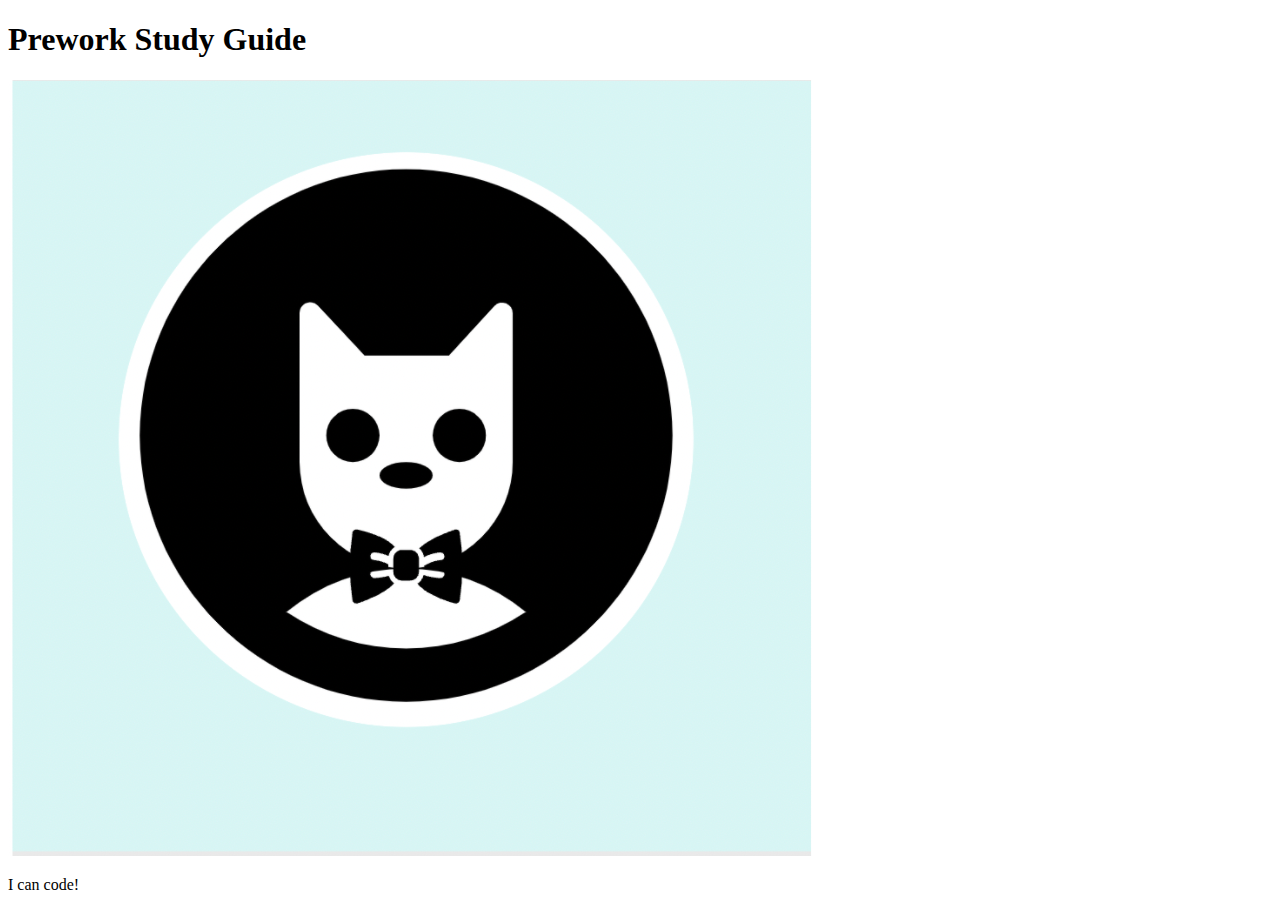
==== prework-study-guide/index.html @ 06c5af07 "add starter code" ====
<!DOCTYPE html>
<html lang="en">
  <head>
    <meta charset="UTF-8" />
    <meta http-equiv="X-UA-Compatible" content="IE=edge" />
    <meta name="viewport" content="width=device-width, initial-scale=1.0" />
    <title>Prework Study Guide</title>
  </head>
  <body>
    <header id="top">
      <h1>Prework Study Guide</h1>
      <img src="./assets/bowtie-cat.png" alt="Profile image of cat wearing a bow tie." />
    </header>
    <main>
      <!-- Student code goes here -->
    </main>

    <footer>
      <p>I can code!</p>
    </footer>
  </body>
</html>
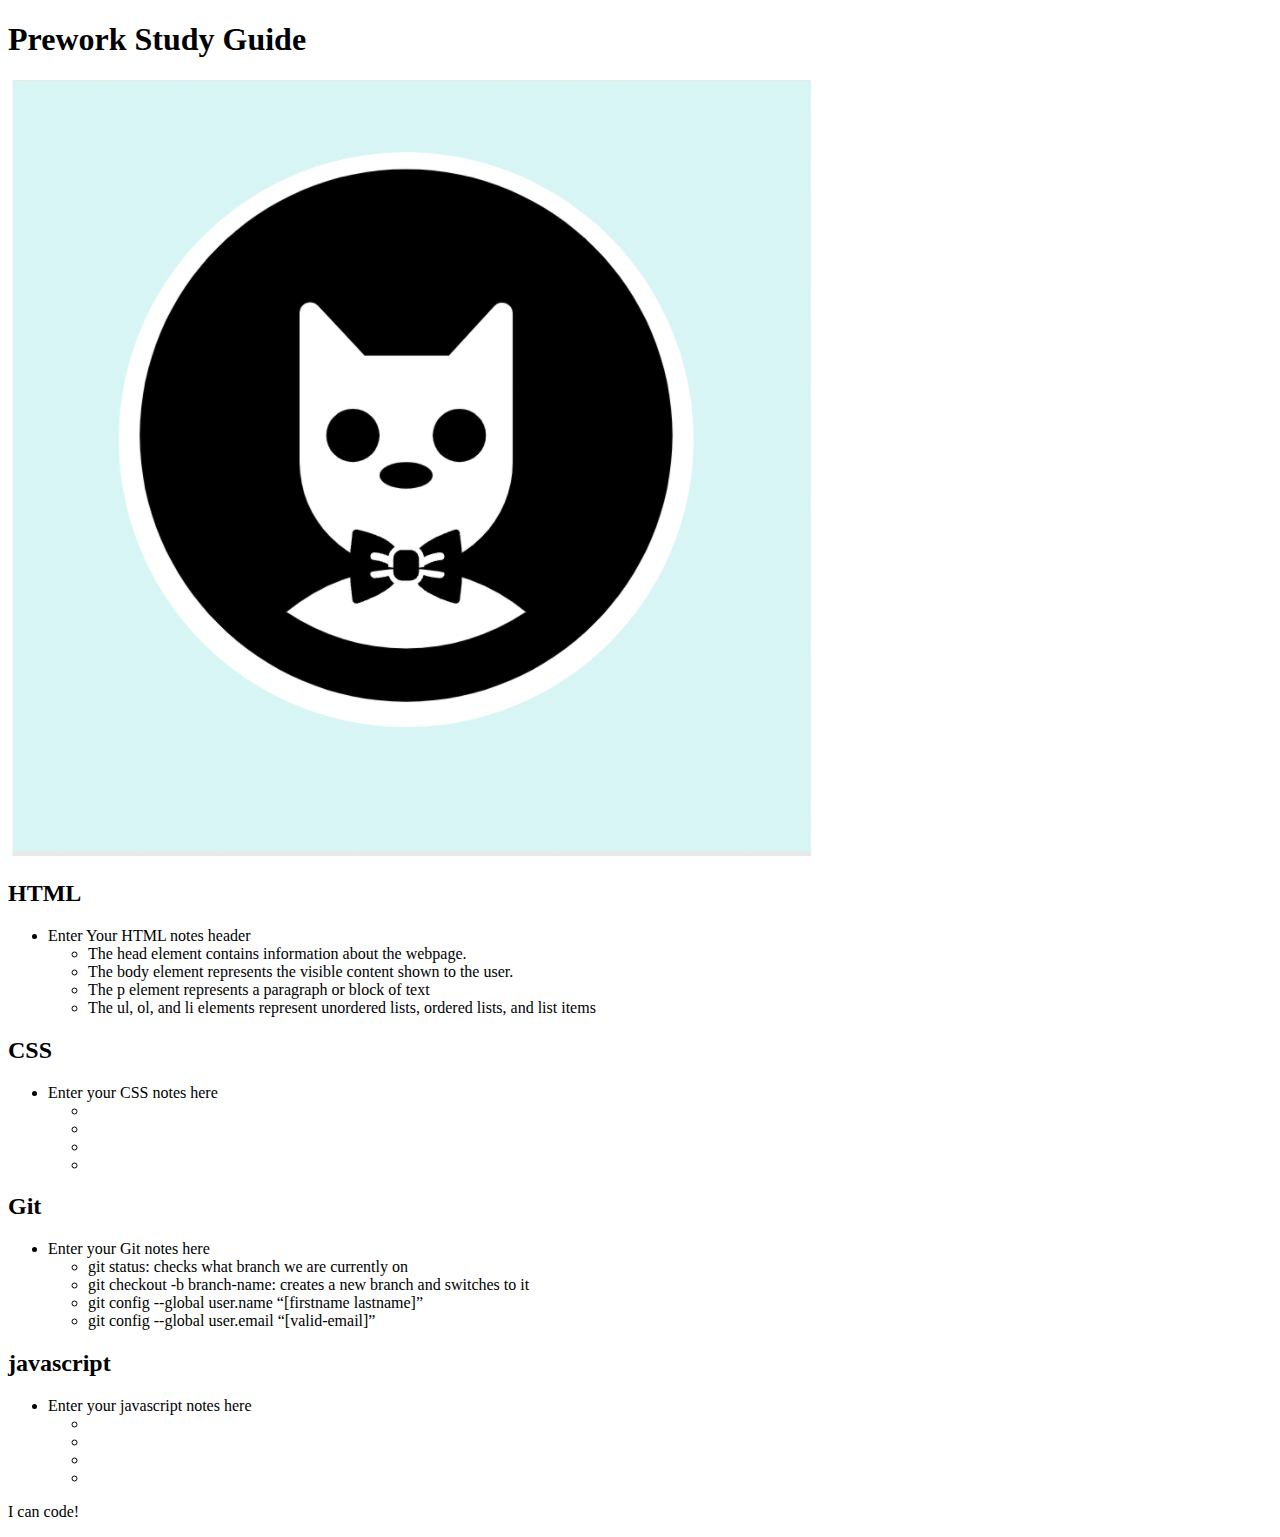
==== commit 2f274ba4: "added code to HTML file" ====
--- a/prework-study-guide/index.html
+++ b/prework-study-guide/index.html
@@ -12,7 +12,61 @@
       <img src="./assets/bowtie-cat.png" alt="Profile image of cat wearing a bow tie." />
     </header>
     <main>
-      <!-- Student code goes here -->
+      <section class="card" id="html-section">
+        <h2>HTML</h2>
+        <ul>
+          <li>Enter Your HTML notes header</li>
+          <ul>
+            <li>The head element contains information about the webpage.</li>
+            <li>The body element represents the visible content shown to the user.</li>
+            <li>The p element represents a paragraph or block of text</li>
+            <li>The ul, ol, and li elements represent unordered lists, ordered lists, and list items</li>
+          </ul>
+        </ul>
+
+      </section>
+   
+      <section class="card" id="css-section">
+        <h2>CSS</h2>
+        <ul>
+          <li>Enter your CSS notes here</li>
+          <ul>
+            <li></li>
+            <li></li>
+            <li></li>
+            <li></li>
+          </ul>
+        </ul>
+   
+      </section>
+   
+      <section class="card" id="git-section">
+        <h2>Git</h2>
+        <ul>
+          <li>Enter your Git notes here</li>
+          <ul>
+            <li>git status: checks what branch we are currently on</li>
+            <li>git checkout -b branch-name: creates a new branch and switches to it</li>
+            <li>git config --global user.name “[firstname lastname]”</li>
+            <li>git config --global user.email “[valid-email]”</li>
+          </ul>
+        </ul>
+   
+      </section>
+   
+      <section class="card" id="javascript-section">
+        <h2>javascript</h2>
+        <ul>
+          <li>Enter your javascript notes here</li>
+          <ul>
+            <li></li>
+            <li></li>
+            <li></li>
+            <li></li>
+          </ul>
+        </ul>
+   
+      </section>
     </main>
 
     <footer>
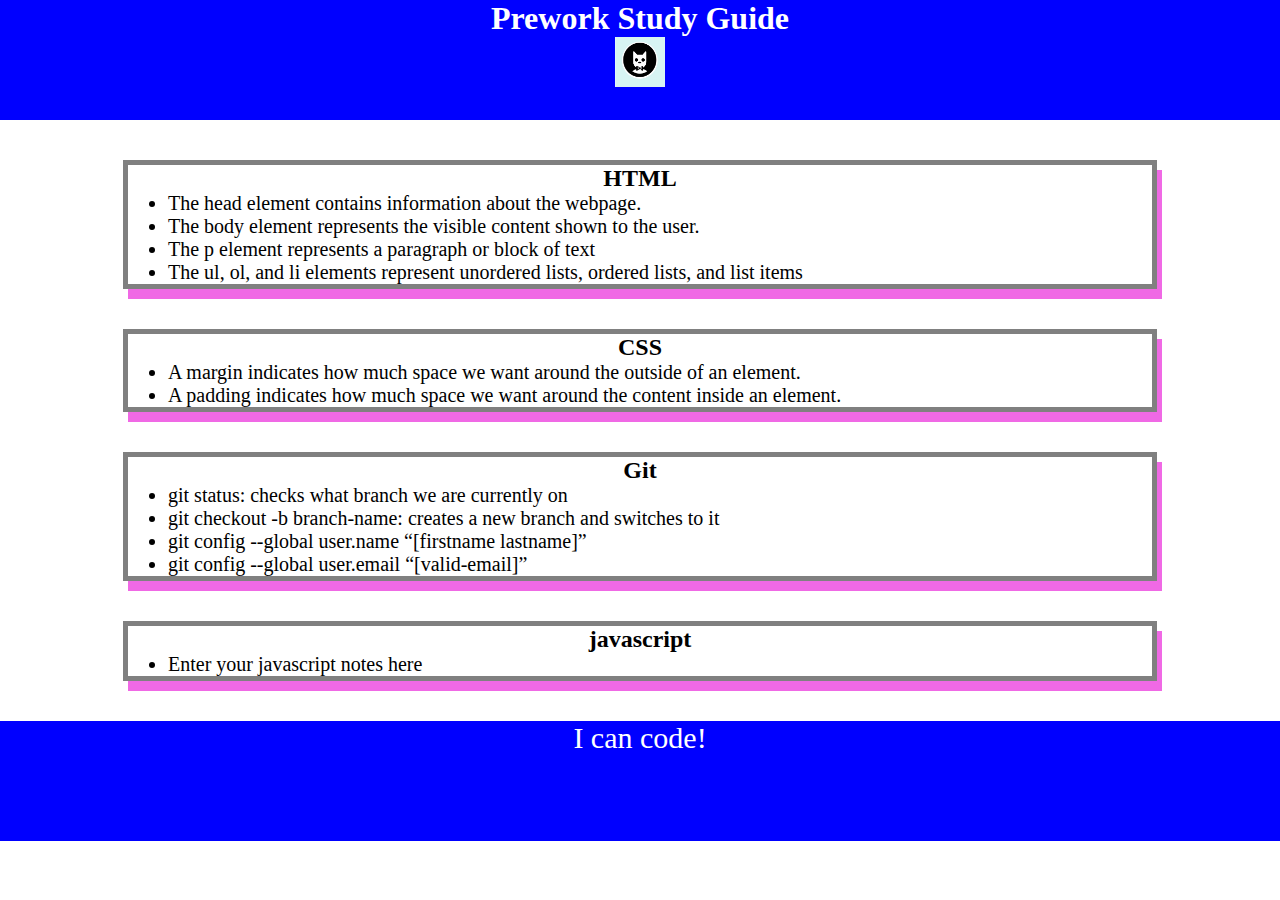
==== commit 54c22312: "added CSS to project" ====
--- a/prework-study-guide/index.html
+++ b/prework-study-guide/index.html
@@ -4,6 +4,7 @@
     <meta charset="UTF-8" />
     <meta http-equiv="X-UA-Compatible" content="IE=edge" />
     <meta name="viewport" content="width=device-width, initial-scale=1.0" />
+    <link rel="stylesheet" href="./assets/style.css">
     <title>Prework Study Guide</title>
   </head>
   <body>
@@ -14,28 +15,28 @@
     <main>
       <section class="card" id="html-section">
         <h2>HTML</h2>
-        <ul>
-          <li>Enter Your HTML notes header</li>
-          <ul>
-            <li>The head element contains information about the webpage.</li>
-            <li>The body element represents the visible content shown to the user.</li>
-            <li>The p element represents a paragraph or block of text</li>
-            <li>The ul, ol, and li elements represent unordered lists, ordered lists, and list items</li>
-          </ul>
-        </ul>
+      <ul>
+          <!-- <li>Enter Your HTML notes header</li> -->
+        
+        <li>The head element contains information about the webpage.</li>
+        <li>The body element represents the visible content shown to the user.</li>
+        <li>The p element represents a paragraph or block of text</li>
+        <li>The ul, ol, and li elements represent unordered lists, ordered lists, and list items</li>
+        
+      </ul>
 
       </section>
    
       <section class="card" id="css-section">
         <h2>CSS</h2>
         <ul>
-          <li>Enter your CSS notes here</li>
-          <ul>
-            <li></li>
-            <li></li>
-            <li></li>
-            <li></li>
-          </ul>
+          <!-- <li>Enter your CSS notes here</li>  -->
+          
+            <li>A margin indicates how much space we want around the outside of an element.</li>
+            <li>A padding indicates how much space we want around the content inside an element.</li>
+            <!-- <li></li> -->
+            <!-- <li></li> -->
+          
         </ul>
    
       </section>
@@ -43,13 +44,13 @@
       <section class="card" id="git-section">
         <h2>Git</h2>
         <ul>
-          <li>Enter your Git notes here</li>
-          <ul>
+          <!-- <li>Enter your Git notes here</li> -->
+          
             <li>git status: checks what branch we are currently on</li>
             <li>git checkout -b branch-name: creates a new branch and switches to it</li>
             <li>git config --global user.name “[firstname lastname]”</li>
             <li>git config --global user.email “[valid-email]”</li>
-          </ul>
+          
         </ul>
    
       </section>
@@ -58,12 +59,12 @@
         <h2>javascript</h2>
         <ul>
           <li>Enter your javascript notes here</li>
-          <ul>
+         
+            <!-- <li></li>
             <li></li>
             <li></li>
-            <li></li>
-            <li></li>
-          </ul>
+            <li></li> -->
+         
         </ul>
    
       </section>
--- a/prework-study-guide/assets/style.css
+++ b/prework-study-guide/assets/style.css
@@ -0,0 +1,36 @@
+* {
+    margin: 0;
+    padding: 0;
+}
+header,
+footer {
+    width: 100%;
+    height: 120px;
+    background-color: blue;
+    color: white;
+}
+h1,
+h2 {
+    text-align: center;
+}
+img {
+    display: block;
+    height: 50px;
+    width: 50px;
+    margin-left: auto;
+    margin-right: auto;
+}
+ul {
+    padding-left: 40px;
+    font-size: 20px;
+}
+p {
+    text-align: center;
+    font-size: 30px;
+  }
+  .card {
+    width: 80%;
+    margin: 40px auto;
+    border: 5px solid gray;
+    box-shadow: 5px 10px #F069E5;
+  }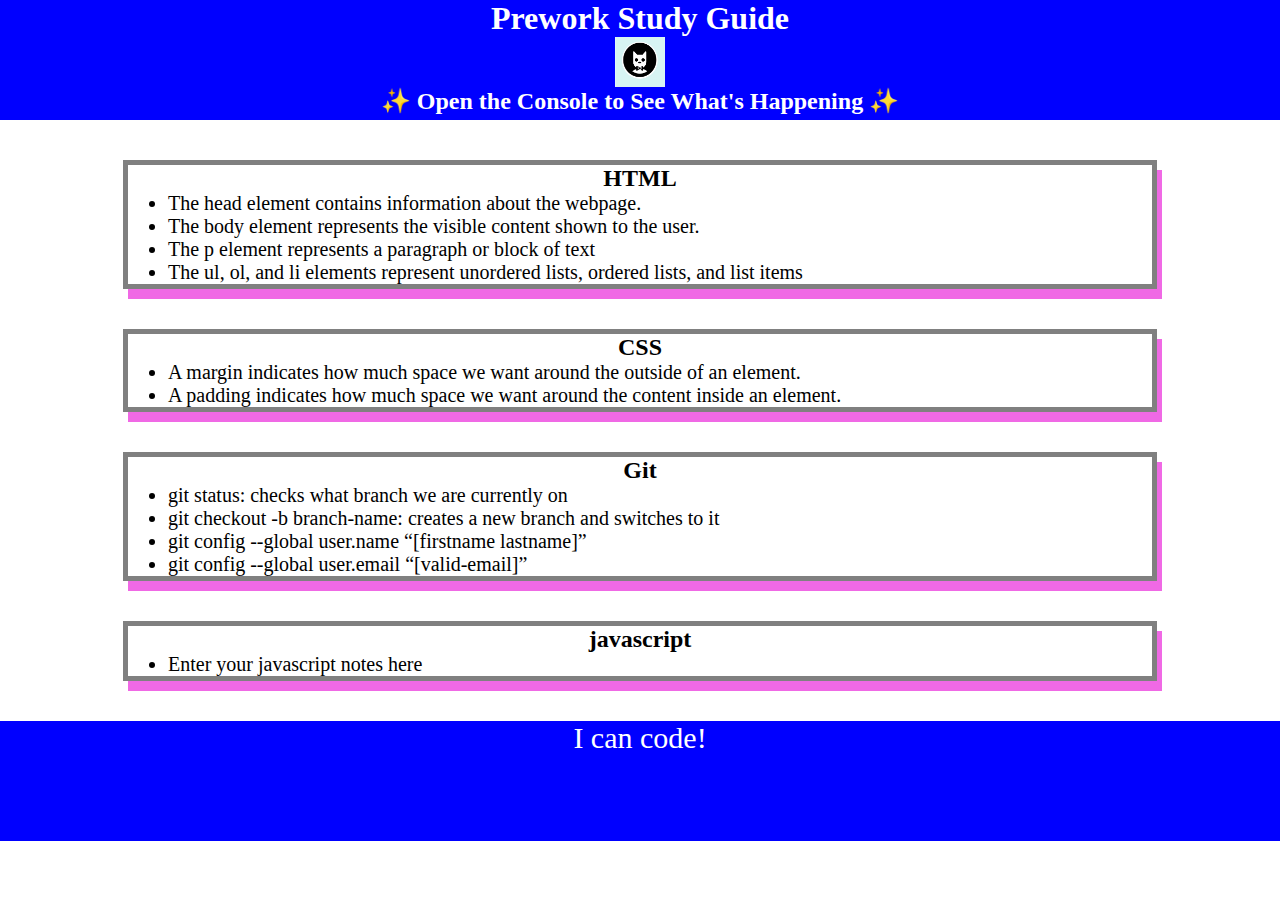
==== commit 9c9a67fd: "added JavaScript for" ====
--- a/prework-study-guide/index.html
+++ b/prework-study-guide/index.html
@@ -11,6 +11,7 @@
     <header id="top">
       <h1>Prework Study Guide</h1>
       <img src="./assets/bowtie-cat.png" alt="Profile image of cat wearing a bow tie." />
+      <h2>✨ Open the Console to See What's Happening ✨</h2>
     </header>
     <main>
       <section class="card" id="html-section">
@@ -73,5 +74,6 @@
     <footer>
       <p>I can code!</p>
     </footer>
+    <script src="./assets/script.js"></script>
   </body>
 </html>
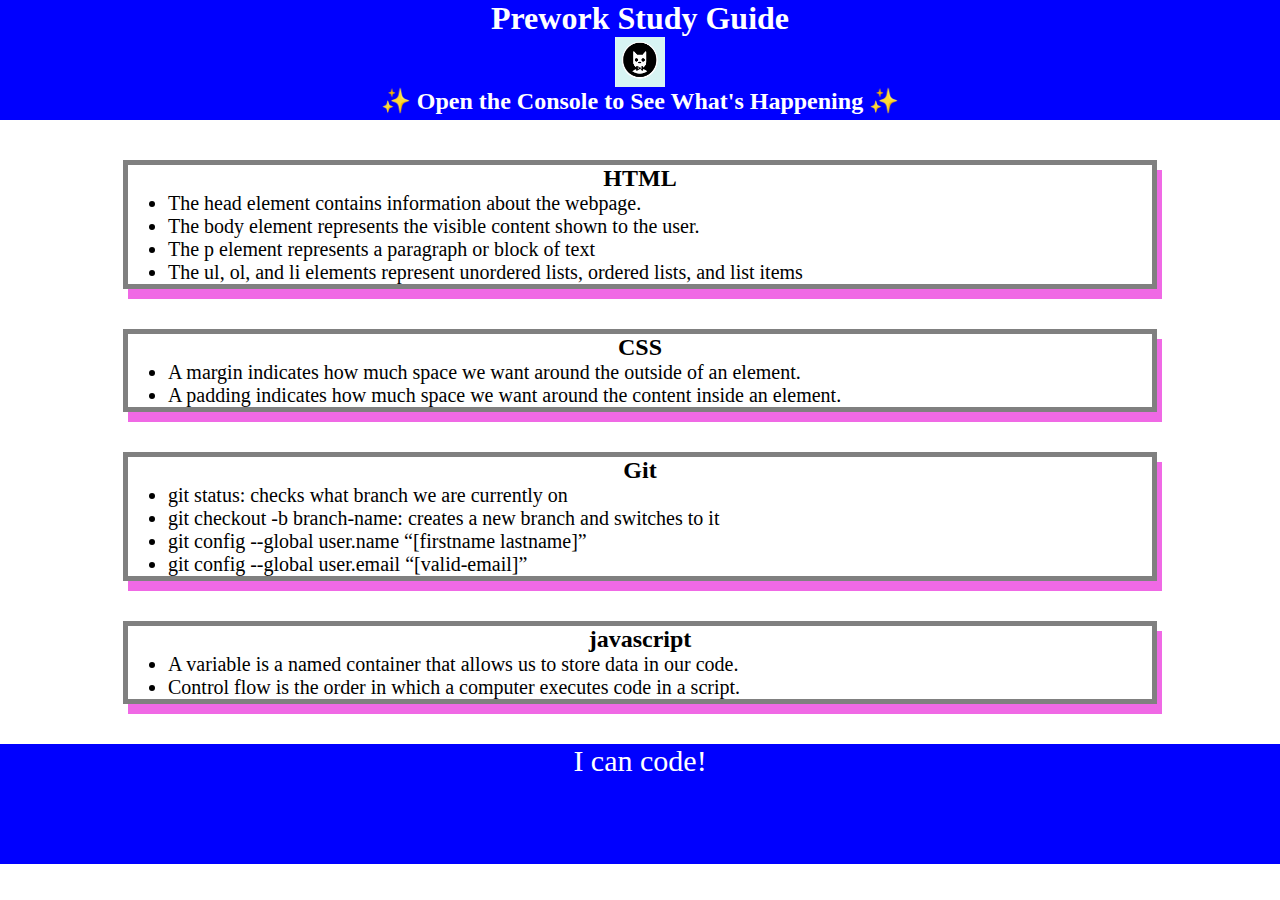
==== commit bcf54001: "added js functions" ====
--- a/prework-study-guide/index.html
+++ b/prework-study-guide/index.html
@@ -59,11 +59,11 @@
       <section class="card" id="javascript-section">
         <h2>javascript</h2>
         <ul>
-          <li>Enter your javascript notes here</li>
+          <!-- <li>Enter your javascript notes here</li> -->
          
+            <li>A variable is a named container that allows us to store data in our code.</li>
+            <li>Control flow is the order in which a computer executes code in a script.</li>
             <!-- <li></li>
-            <li></li>
-            <li></li>
             <li></li> -->
          
         </ul>
